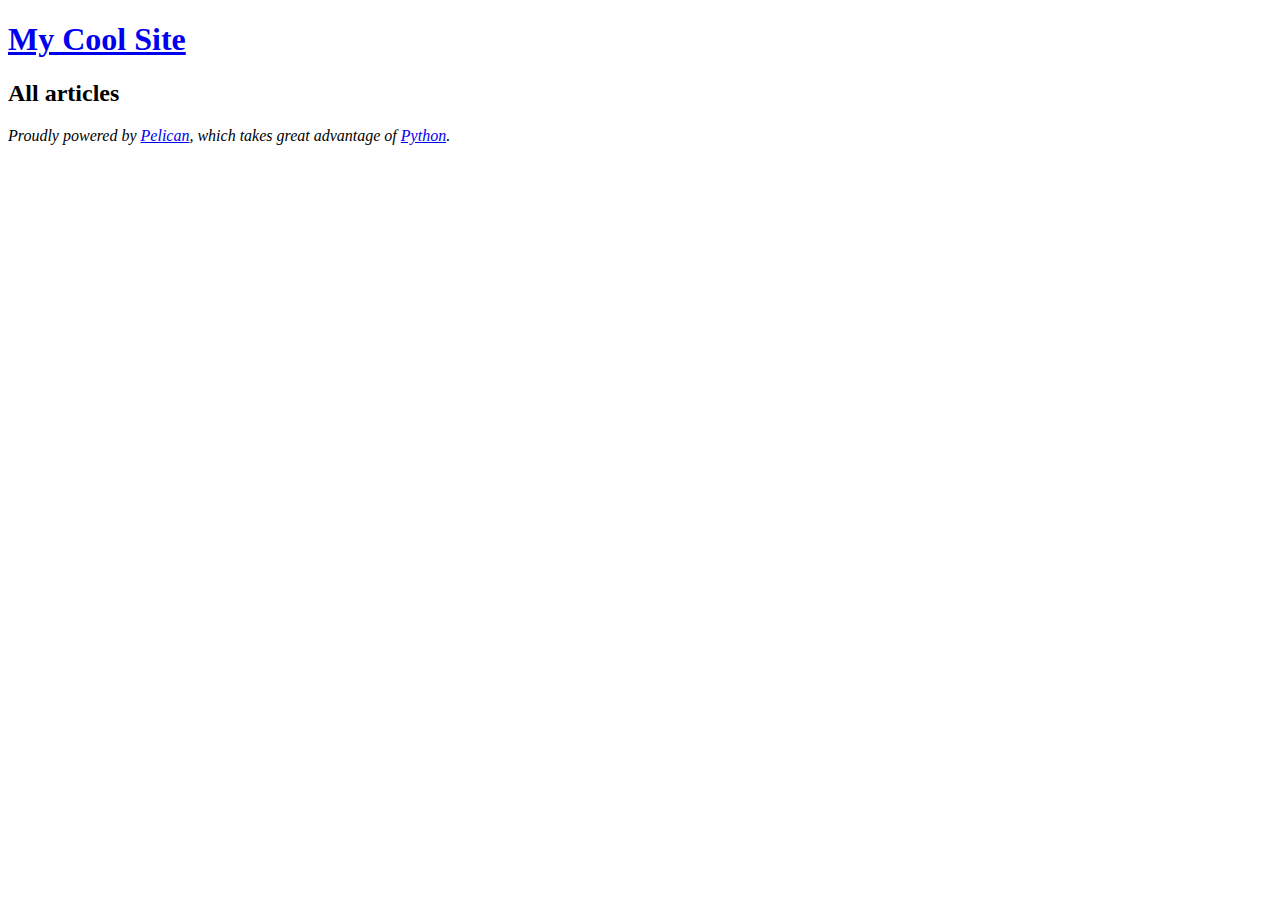
==== output/index.html @ 55b721d6 "done" ====
<!DOCTYPE html>
<html lang="en">
<head>
        <title>My Cool Site</title>
        <meta charset="utf-8" />
        <meta name="generator" content="Pelican" />

  <link rel="stylesheet" type="text/css" href="/theme/style.css" />
</head>

<body id="index" class="home">
        <header id="banner" class="body">
                <h1><a href="/">My Cool Site</a></h1>
        </header><!-- /#banner -->
        <nav id="menu"><ul>
        </ul></nav><!-- /#menu -->
<section id="content">
<h2>All articles</h2>

<ol id="post-list">
</ol><!-- /#posts-list -->
</section><!-- /#content -->
        <footer id="contentinfo" class="body">
                <address id="about" class="vcard body">
                Proudly powered by <a href="https://getpelican.com/">Pelican</a>,
                which takes great advantage of <a href="https://www.python.org/">Python</a>.
                </address><!-- /#about -->
        </footer><!-- /#contentinfo -->
</body>
</html>
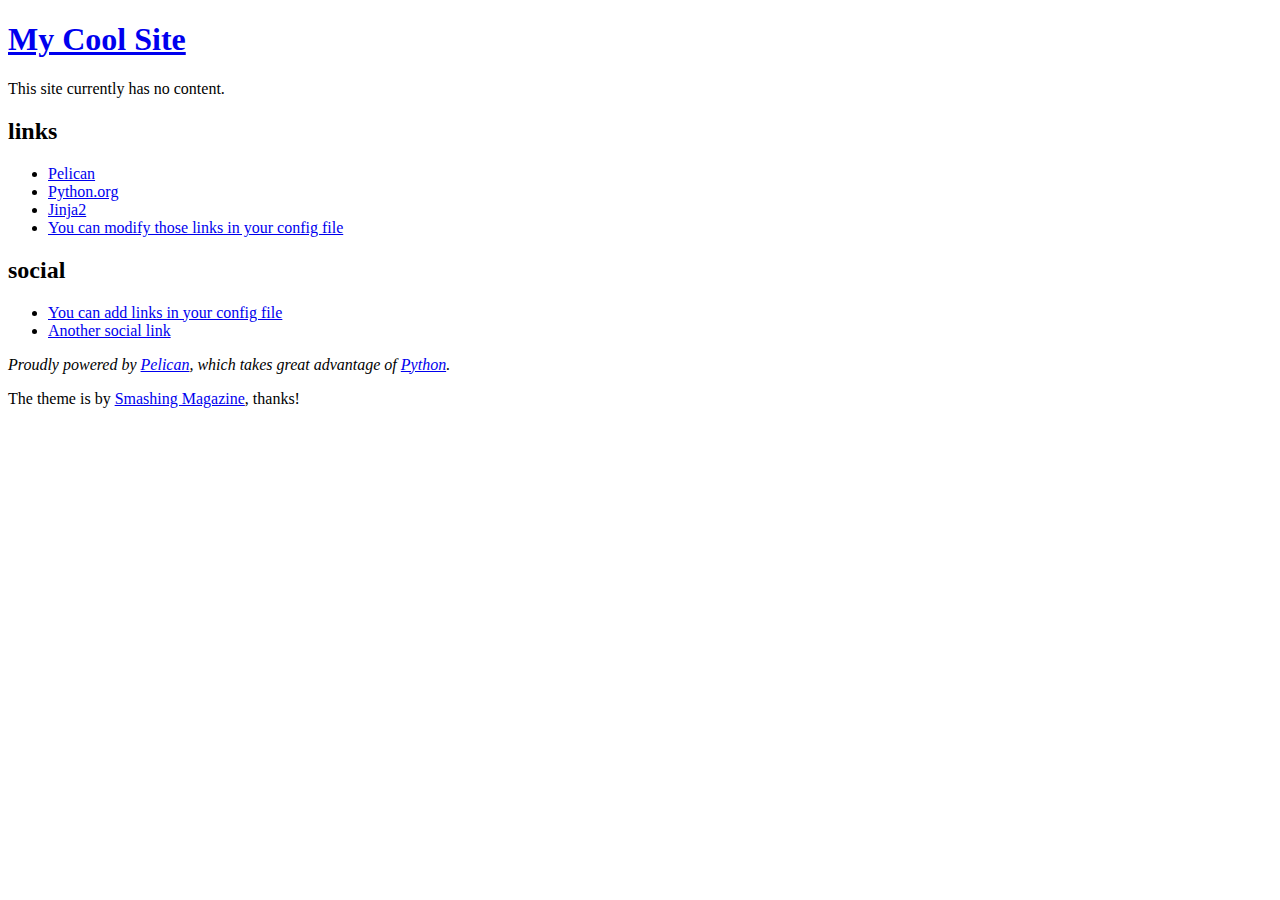
==== commit fa38fa6f: "src" ====
--- a/output/index.html
+++ b/output/index.html
@@ -1,30 +1,49 @@
 <!DOCTYPE html>
 <html lang="en">
 <head>
+        <meta charset="utf-8" />
+        <meta name="viewport" content="width=device-width, initial-scale=1.0" />
+        <meta name="generator" content="Pelican" />
         <title>My Cool Site</title>
-        <meta charset="utf-8" />
-        <meta name="generator" content="Pelican" />
-
-  <link rel="stylesheet" type="text/css" href="/theme/style.css" />
+        <link rel="stylesheet" href="/theme/css/main.css" />
 </head>
 
 <body id="index" class="home">
         <header id="banner" class="body">
                 <h1><a href="/">My Cool Site</a></h1>
+                <nav><ul>
+                </ul></nav>
         </header><!-- /#banner -->
-        <nav id="menu"><ul>
-        </ul></nav><!-- /#menu -->
-<section id="content">
-<h2>All articles</h2>
+<section id="content" class="body">
+    <p>This site currently has no content.</p>
+</section>
+        <section id="extras" class="body">
+                <div class="blogroll">
+                        <h2>links</h2>
+                        <ul>
+                            <li><a href="https://getpelican.com/">Pelican</a></li>
+                            <li><a href="https://www.python.org/">Python.org</a></li>
+                            <li><a href="https://palletsprojects.com/p/jinja/">Jinja2</a></li>
+                            <li><a href="#">You can modify those links in your config file</a></li>
+                        </ul>
+                </div><!-- /.blogroll -->
+                <div class="social">
+                        <h2>social</h2>
+                        <ul>
 
-<ol id="post-list">
-</ol><!-- /#posts-list -->
-</section><!-- /#content -->
+                            <li><a href="#">You can add links in your config file</a></li>
+                            <li><a href="#">Another social link</a></li>
+                        </ul>
+                </div><!-- /.social -->
+        </section><!-- /#extras -->
+
         <footer id="contentinfo" class="body">
                 <address id="about" class="vcard body">
-                Proudly powered by <a href="https://getpelican.com/">Pelican</a>,
-                which takes great advantage of <a href="https://www.python.org/">Python</a>.
+                Proudly powered by <a href="https://getpelican.com/">Pelican</a>, which takes great advantage of <a href="https://www.python.org/">Python</a>.
                 </address><!-- /#about -->
+
+                <p>The theme is by <a href="https://www.smashingmagazine.com/2009/08/designing-a-html-5-layout-from-scratch/">Smashing Magazine</a>, thanks!</p>
         </footer><!-- /#contentinfo -->
+
 </body>
 </html>